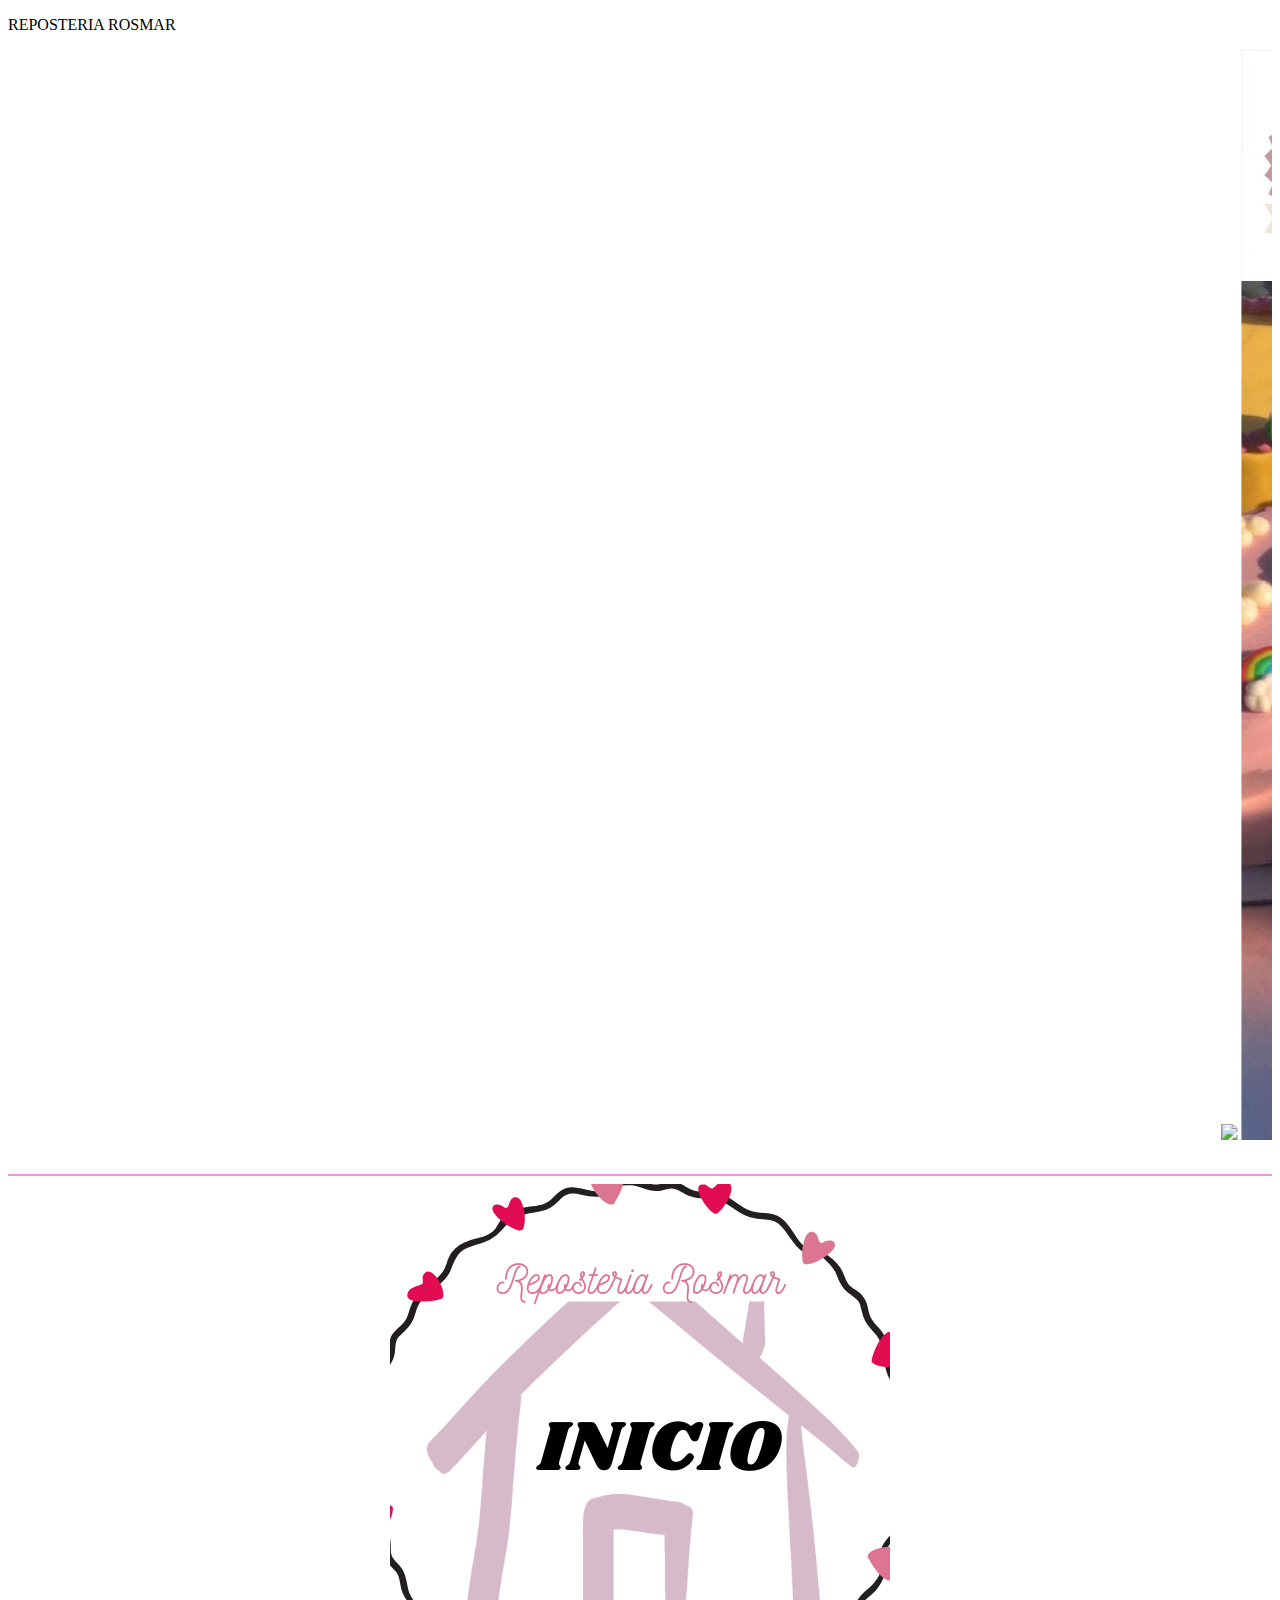
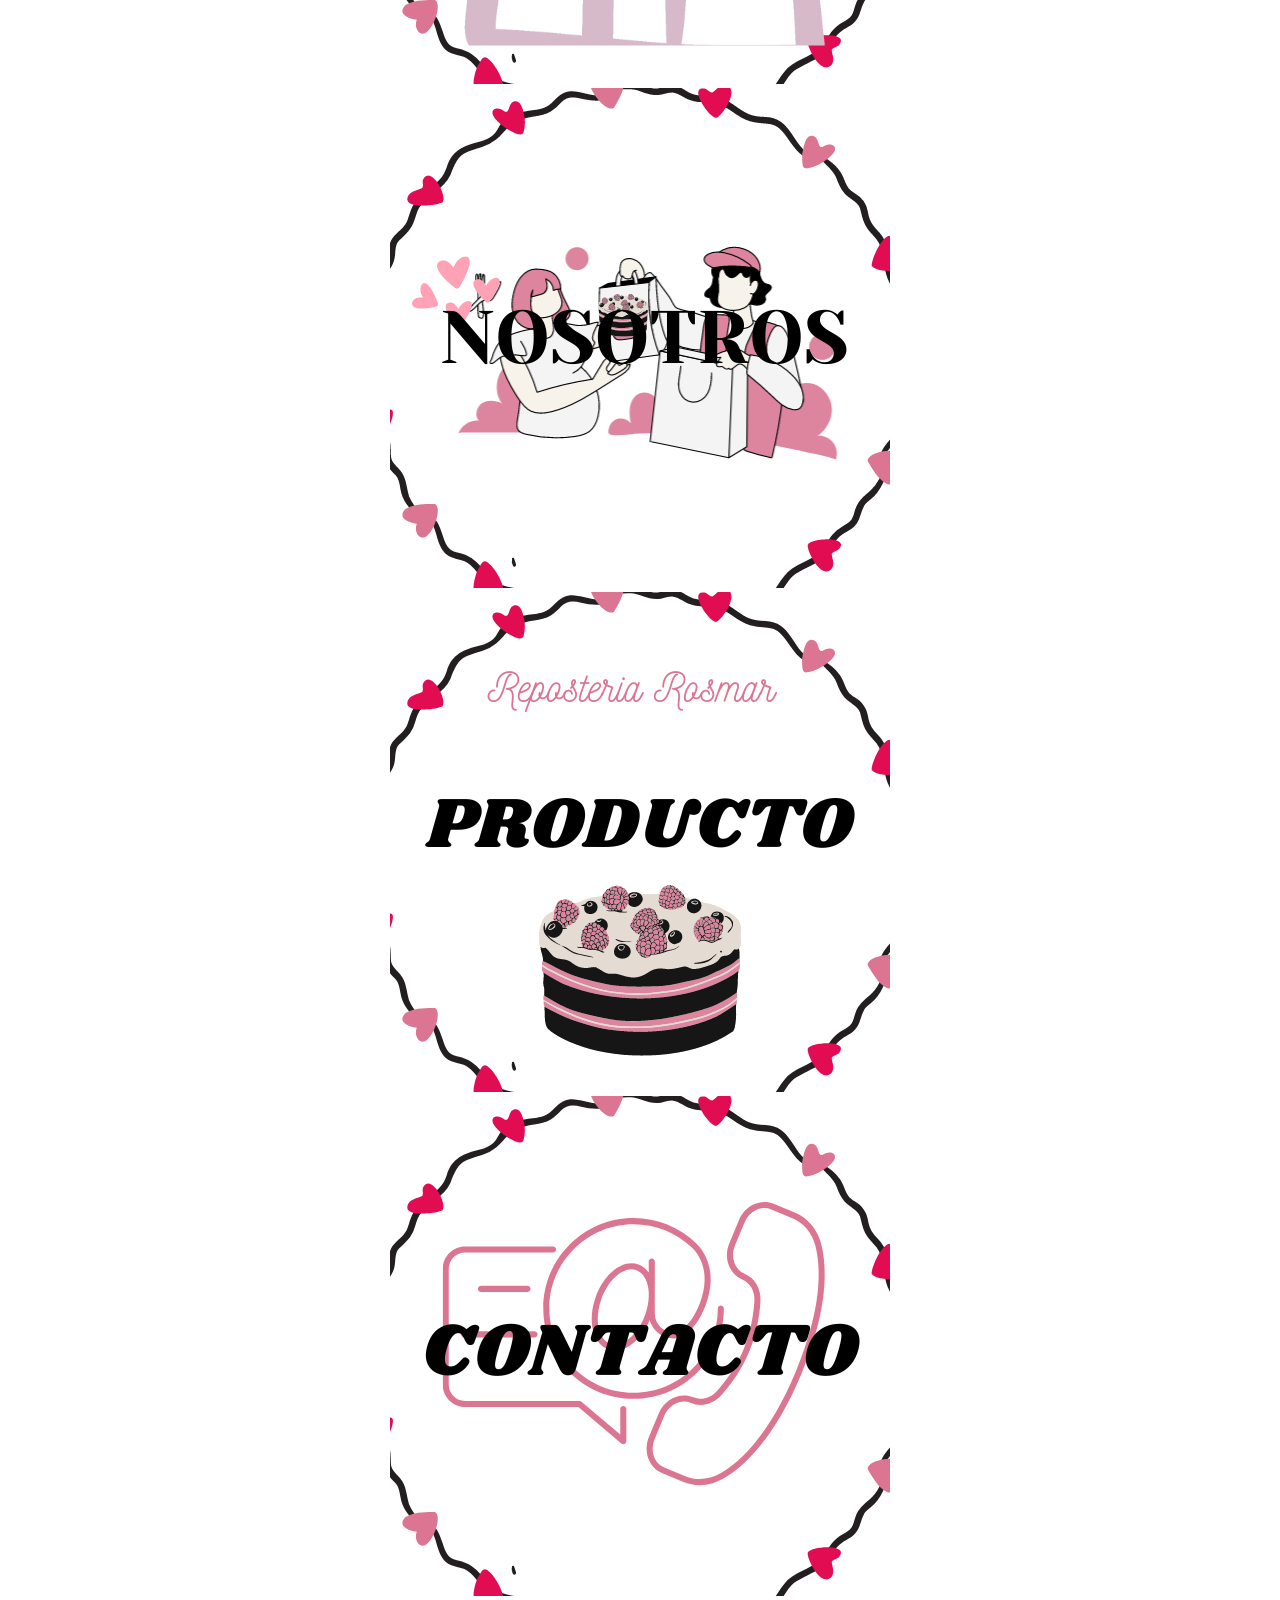
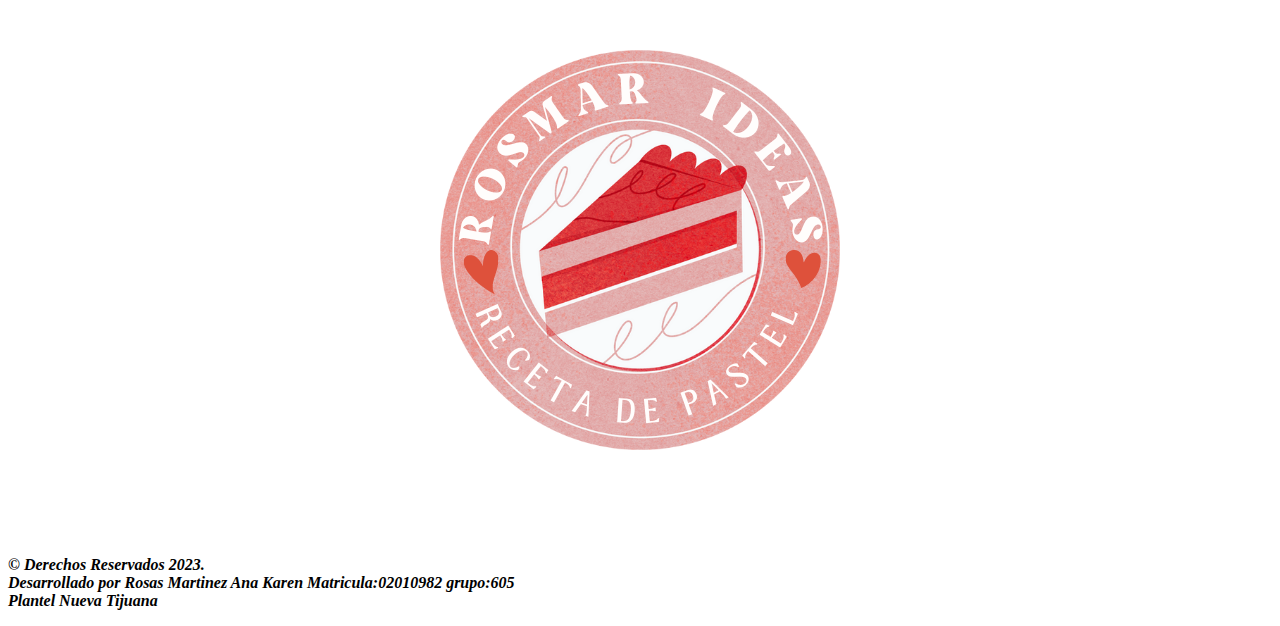
==== index.html @ 6f03a1fa "Add files via upload" ====
<!DOCTYPE	html>
<html>
	<head>
		<title>
			Reposteria	Rosmar
		</title>
		<link rel="shortcut icon" href="logo.png">
		<link rel="stylesheet" href="css/Estilo.css">
	</head>
	<body>
			<div id="top">
			<p class="titulo">
			REPOSTERIA ROSMAR
			</p>
			</div>
			<div id="principal">
			<marquee>
			
			
			<!--Fotos con movimiento-->
			<img src="imagenes/pastel de corazon.jpg"
			class="marquesina">
			<img src="imagenes/tend2L.jpg"
			class="marquesina">
			<img src="imagenes/CupcakesL.jpg"
			class="marquesina">
			<img src="imagenes/tend1L.jpg"
			class="marquesina">
			
			</marquee>
			</div>
			<br>
			<hr color="#FF8BE5">
			
			<div id="botones">
			<center>
			<div class="menu">
			<A href="/index.html">
			<img	src="imagenes/inicio.png"
			class="imageneshipervinculos">
			</A></div>
			<div class="menu">
			<A href="html/nosotros.html">
			<img	src="imagenes/nosotros.png"
			class="imageneshipervinculos">
			</A></div>
			<div class="menu">
			<A href="html/productos.html">
			<img	src="imagenes/producto.png"
			class="imageneshipervinculos">
			</A></div>
			<div class="menu">
			<A href="html/contacto.html">
			<img	src="imagenes/contacto.png"
			class="imageneshipervinculos">
			</A></div>
			<div class="menu">
			<A href="html/ideas.html">
			<img	src="imagenes/ideas.png"
			class="imageneshipervinculos">
			</A></div>
			
			</center>
			</br>
			<br>
			<b><i>
			
			<div id="pieep">
			<p class="pie">
			&copy; Derechos Reservados 2023.<br>
			Desarrollado por Rosas Martinez Ana Karen Matricula:02010982 grupo:605<br>
			Plantel Nueva Tijuana
			</p>
			</div>
			
	</center>
	</body>
</html>
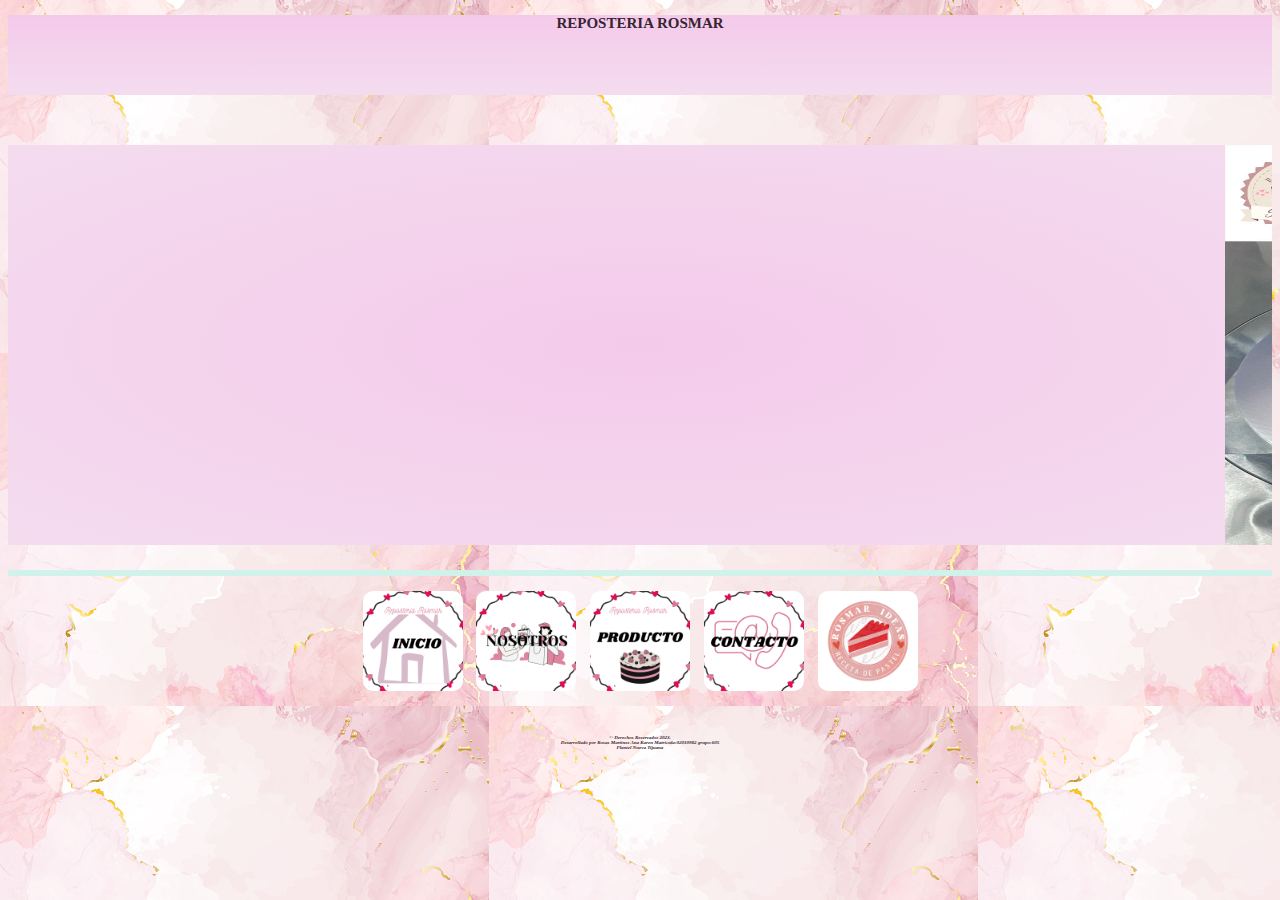
==== commit b99c4390: "Update index.html" ====
--- a/index.html
+++ b/index.html
@@ -59,7 +59,6 @@
 			<img	src="imagenes/ideas.png"
 			class="imageneshipervinculos">
 			</A></div>
-			
 			</center>
 			</br>
 			<br>
@@ -78,4 +77,4 @@
 </html>
 		
 			
-	+	
--- a/css/Estilo.css
+++ b/css/Estilo.css
@@ -0,0 +1,214 @@
+Body{
+	background-image: url("../imagenes/fondop.jpg");
+	font-family:"Lucida Console";
+	color:#C13099; 
+	font-size:15px;
+}
+
+P{
+	text-align:justify;
+	font-family:"Courier New";
+	color:#372532;
+	font-size:10px;
+}
+
+hr{
+	border: 3px solid #D1F2EB;
+	border-radins: 5px;
+}
+	
+table, tr,td{
+		
+		border: 3px solid;
+		border-color:#D1F2EB;
+		background-color:#E3D1FE;
+} 
+		
+ul{
+	list-style-type:circle;
+	list-style-position:inside;
+}
+
+ol{
+	list-style-type: courier new;
+	list-style-position:inside;
+}
+	
+.pie{
+		text-align:center;
+		font-size:5px;
+		color:#372532;
+		font-family:"Lucida Console";
+		font-weight: bold;
+}
+
+.titulo{ 
+		text-align:center;
+		font-size:15px;
+		color:#372532;
+		font-family:"Lucida Console";
+		font-weight: bold;
+}
+
+.tablas{
+		text-align:center;
+		font-size:15px;
+		color:#372532;
+		font-family:"Lucida Console";
+		font-weight: bold;
+}
+
+.marquesina{
+	height:400px;
+	width:400px;
+}
+
+.imageneshipervinculos{
+	height:100px;
+	width:100px;
+	border-radius:10%;
+}
+
+.imagenestabla{
+	height:200px;
+	width:200px;
+}
+
+.imagenes{
+	height:300px;
+	width:300px;
+	border:15px solid;
+	color::#372532
+}
+
+@font-face{
+	font-family:fuente1;
+	src:url (../fuentes/Baby Camila);
+}
+@font-face{
+	font-family:fuente2;
+	src:url (../fuentes/Valentine Day);
+}
+
+div#top{ 
+width:100%;
+ height:80px;
+ background-image:linear-gradient(#F4CAEB,#F4DCEF);
+ }
+ 
+ div#principal{ 
+ margin:auto; 
+ margin-top:50px; 
+ width:100%; 
+ height:400px;
+ background-image:radial-gradient(#F4CAEB,#F4DCEF); 
+ }
+ div#piep{
+	 width:100%;
+	 height:100px;
+	 background-image:linear-gradient(#F4CAEB,#F4DCEF);
+	 margin-top:20px;
+}
+div#botones{
+	 margin:auto;
+	 margin-top:10px;
+	 width:50%;
+	 height:50px;
+	 background-image: radial-gradient (#F4CAEB,#F4DCEF);
+}
+div#descripcion{
+	 margin-top:20px;
+	 width:100%;
+	 background-color:#683158;
+}
+.caja{
+	height:500px;
+	width:450px; 
+	background:radial-gradient(#F4CAEB,#EE87D5);
+	border: 1px solid;
+	margin: 5px;
+	color:black; 
+	text-align:center;
+	display:inline-block;
+}
+ .caja:hover{ 
+ box-shadow:0 0 10px purple;
+ transform:scale(1.3); 
+ }
+ .caja.texto{ 
+ padding-top:5px; 
+ padding-bottom:5px; 
+ font-size:20px; 
+ color:white; 
+ font-weight:bold;
+ }
+  .texto-adicional{
+	  padding-top:5px;
+	  font-size:15px; 
+} 
+ .carrousel{ 
+ width:600px;
+ margin:auto;
+ box-sizing: border-box; 
+ }
+ .conteCarrousel{ 
+ width:100%; 
+ height: 400px; 
+ overflow: hidden;
+ box-sizing: border-box;
+ }
+ .itemcarrousel{ 
+ position:relative;
+ width:100%;
+ height:100%; 
+ box-sizing:boder-box;
+ }
+ .itemCarrouselTarjeta{
+    width: 100%;
+    height: 100%;
+    box-sizing: border-box;
+}
+
+.itemCarrouselArrows{
+    position: absolute;
+    top: 0;
+    bottom: 0;
+    left: 0;
+    right: 0;
+    height: 100%;
+    width: 100%;
+    display: flex;
+    align-items:center;
+    justify-content:space-between;
+    padding: 20px;
+    box-sizing: border-box;
+}
+
+.itemCarrouselArrows > i:hover {
+    cursor: pointer;
+}
+
+.conteCarrouselController{
+    width: 100%;
+    display: flex;
+    justify-content: space-evenly;
+}
+.conteCarrouselController > a{
+    text-decoration: none;
+    font-size: 32px;
+    color: grey;
+}
+.menu{
+height:100px;
+width:100px;
+background-image:radial-gradient;
+margin:5px;
+color:black;
+text-align: center;
+display:inline-block;
+
+}
+.menu:hover{
+box-shadow:0 0 10px blue;
+transform:scale(1.3);
+}